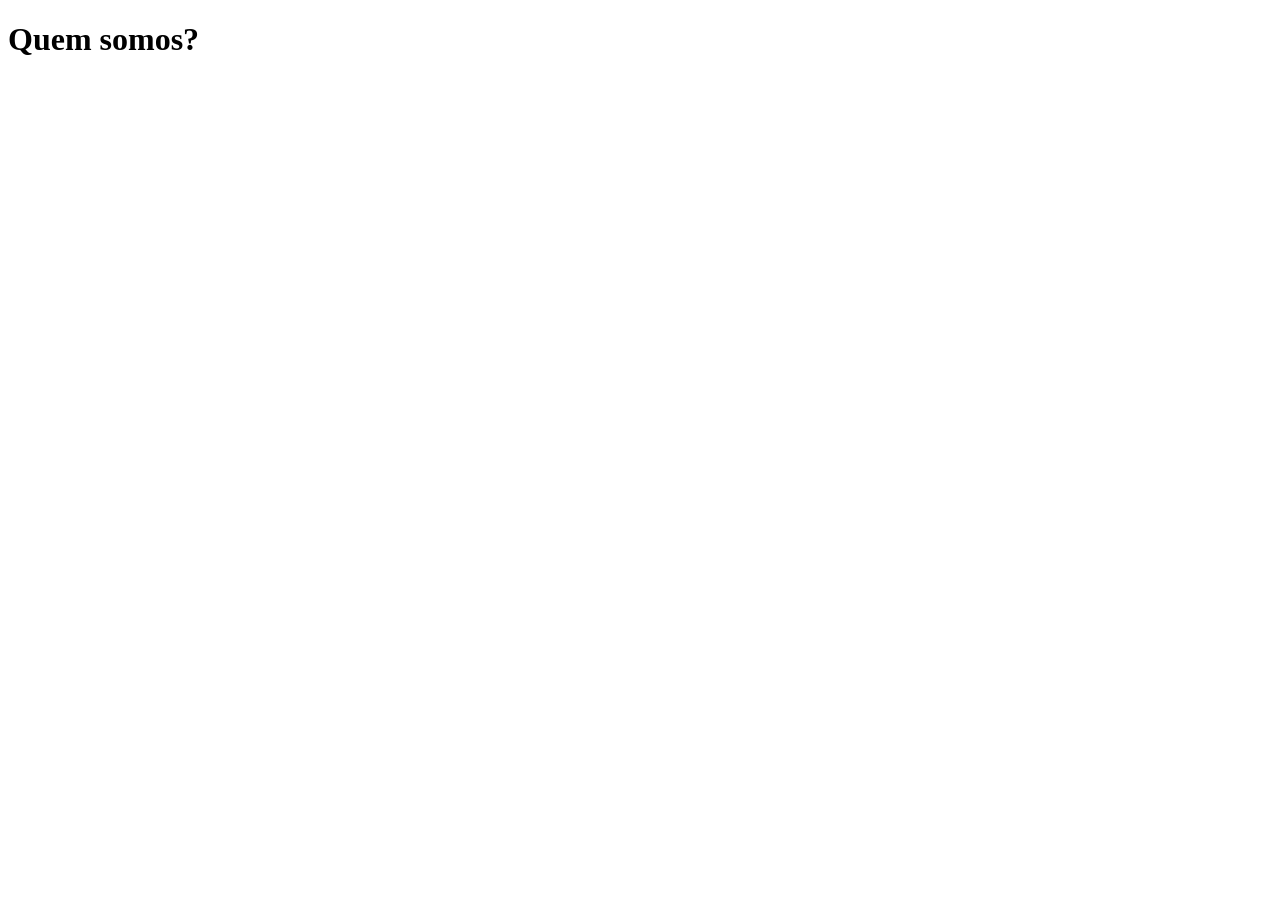
==== pages/sobre.html @ bd94a31b "Aquivos Iniciais Criação dos arquivos iniciais do projeto" ====
<!DOCTYPE html>
<html lang="en">
<head>
    <meta charset="UTF-8">
    <meta name="viewport" content="width=device-width, initial-scale=1.0">
    <title>Quem somos?</title>
</head>
<body>
    <h1>
        Quem somos?
    </h1>
    <h2>
        
    </h2>
</body>
</html>
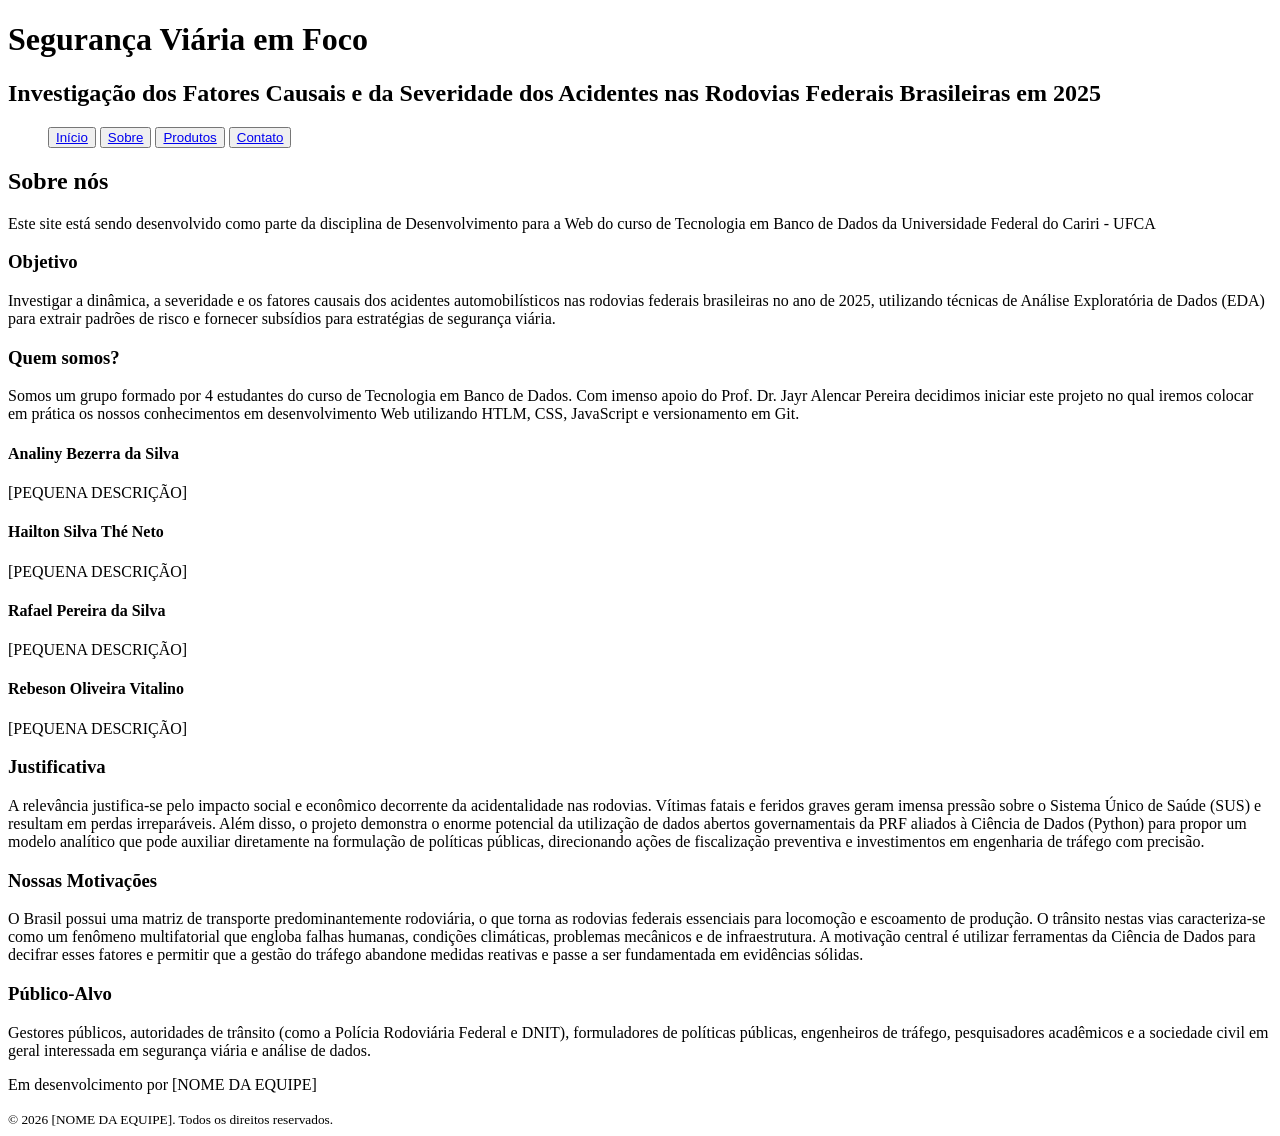
==== commit 872a00ac: "Modificações iniciais no corpo do projeto Foi feito a estrutura básica inicial em HTML das principai" ====
--- a/pages/sobre.html
+++ b/pages/sobre.html
@@ -1,16 +1,128 @@
 <!DOCTYPE html>
-<html lang="en">
+<html lang="pt-BR">
 <head>
     <meta charset="UTF-8">
-    <meta name="viewport" content="width=device-width, initial-scale=1.0">
+    <meta name="Segurança Viária em Foco" content="width=device-width, initial-scale=1.0">
     <title>Quem somos?</title>
+
+    <!-- Arquivo CSS -->
+    <link rel="stylesheet" href="css/style.css">
+
 </head>
-<body>
     <h1>
-        Quem somos?
+        Segurança Viária em Foco
     </h1>
     <h2>
-        
+        Investigação dos Fatores Causais e da Severidade dos Acidentes nas 
+        Rodovias Federais Brasileiras em 2025
     </h2>
+<nav>
+    <ul>
+        <button><a href="../index.html"
+            title="Ir para a página inicial">Início</a></button>
+        <button><a href="sobre.html"
+            title="Conhecer quem somos">Sobre</a></button>
+        <button><a href="produtos.html"
+            title="Ir para a página de produtos">Produtos</a></button>
+        <button><a href="contato.html"
+            title="Ir para a página de contatos">Contato</a></button>
+    </ul>
+</nav>
+<body>
+    <section>
+    <h2>
+        Sobre nós
+    </h2>
+    <p>
+        Este site está sendo desenvolvido como parte da disciplina de Desenvolvimento para a Web do 
+        curso de Tecnologia em Banco de Dados da Universidade Federal do Cariri - UFCA
+    </p>
+    <h3>
+        Objetivo
+    </h3>
+    <p>
+        Investigar a dinâmica, a severidade e os fatores causais dos acidentes automobilísticos nas 
+        rodovias federais brasileiras no ano de 2025, utilizando técnicas de Análise Exploratória 
+        de Dados (EDA) para extrair padrões de risco e fornecer subsídios para estratégias de segurança viária.
+    </p>
+    </section>
+    <section>
+    <h3>
+        Quem somos?
+    </h3>
+    <a>
+        Somos um grupo formado por 4 estudantes do curso de Tecnologia em Banco de Dados. Com imenso 
+        apoio do Prof. Dr. Jayr Alencar Pereira decidimos iniciar este projeto no qual iremos colocar 
+        em prática os nossos conhecimentos em desenvolvimento Web utilizando HTLM, CSS, JavaScript e 
+        versionamento em Git.
+    </a>
+    <article>
+        <!-- INSERIR AQUI A FOTO <img src="CAMINHO DA IMAGEM"> -->
+        <h4>Analiny Bezerra da Silva</h4>
+        <p>[PEQUENA DESCRIÇÃO]</p>
+    </article>
+
+    <article>
+        <!-- INSERIR AQUI A FOTO <img src="CAMINHO DA IMAGEM"> -->
+        <h4>Hailton Silva Thé Neto</h4>
+        <p>[PEQUENA DESCRIÇÃO]</p>
+    </article>
+
+    <article>
+        <!-- INSERIR AQUI A FOTO <img src="CAMINHO DA IMAGEM"> -->
+        <h4>Rafael Pereira da Silva</h4>
+        <p>[PEQUENA DESCRIÇÃO]</p>
+    </article>
+
+    <article>
+        <!-- INSERIR AQUI A FOTO <img src="CAMINHO DA IMAGEM"> -->
+        <h4>Rebeson Oliveira Vitalino</h4>
+        <p>[PEQUENA DESCRIÇÃO]</p>
+    </article>
+
+    </section>
+    <section>
+
+    <h3>
+        Justificativa
+    </h3>
+    <p>
+        A relevância justifica-se pelo impacto social e econômico decorrente da acidentalidade nas
+        rodovias. Vítimas fatais e feridos graves geram imensa pressão sobre o Sistema Único de Saúde 
+        (SUS) e resultam em perdas irreparáveis. Além disso, o projeto demonstra o enorme potencial 
+        da utilização de dados abertos governamentais da PRF aliados à Ciência de Dados (Python) 
+        para propor um modelo analítico que pode auxiliar diretamente na formulação de políticas 
+        públicas, direcionando ações de fiscalização preventiva e investimentos em engenharia de 
+        tráfego com precisão.
+    </p>
+    <h3>
+        Nossas Motivações
+    </h3>
+    <p>
+        O Brasil possui uma matriz de transporte predominantemente rodoviária, o que torna as rodovias 
+        federais essenciais para locomoção e escoamento de produção. O trânsito nestas vias caracteriza-se 
+        como um fenômeno multifatorial que engloba falhas humanas, condições climáticas, problemas 
+        mecânicos e de infraestrutura. A motivação central é utilizar ferramentas da Ciência de Dados 
+        para decifrar esses fatores e permitir que a gestão do tráfego abandone medidas reativas e 
+        passe a ser fundamentada em evidências sólidas.
+    </p>
+    <h3>
+        Público-Alvo
+    </h3>
+    <p>
+        Gestores públicos, autoridades de trânsito (como a Polícia Rodoviária Federal e DNIT), 
+        formuladores de políticas públicas, engenheiros de tráfego, pesquisadores acadêmicos e a 
+        sociedade civil em geral interessada em segurança viária e análise de dados.
+    </p>
+    </section>
+
+
 </body>
+<footer>
+    <p>
+        Em desenvolcimento por 
+        <span>[NOME DA EQUIPE]</span>
+    </p>
+    <small>© 2026 [NOME DA EQUIPE]. Todos os direitos reservados.</small>
+</footer>
 </html>
